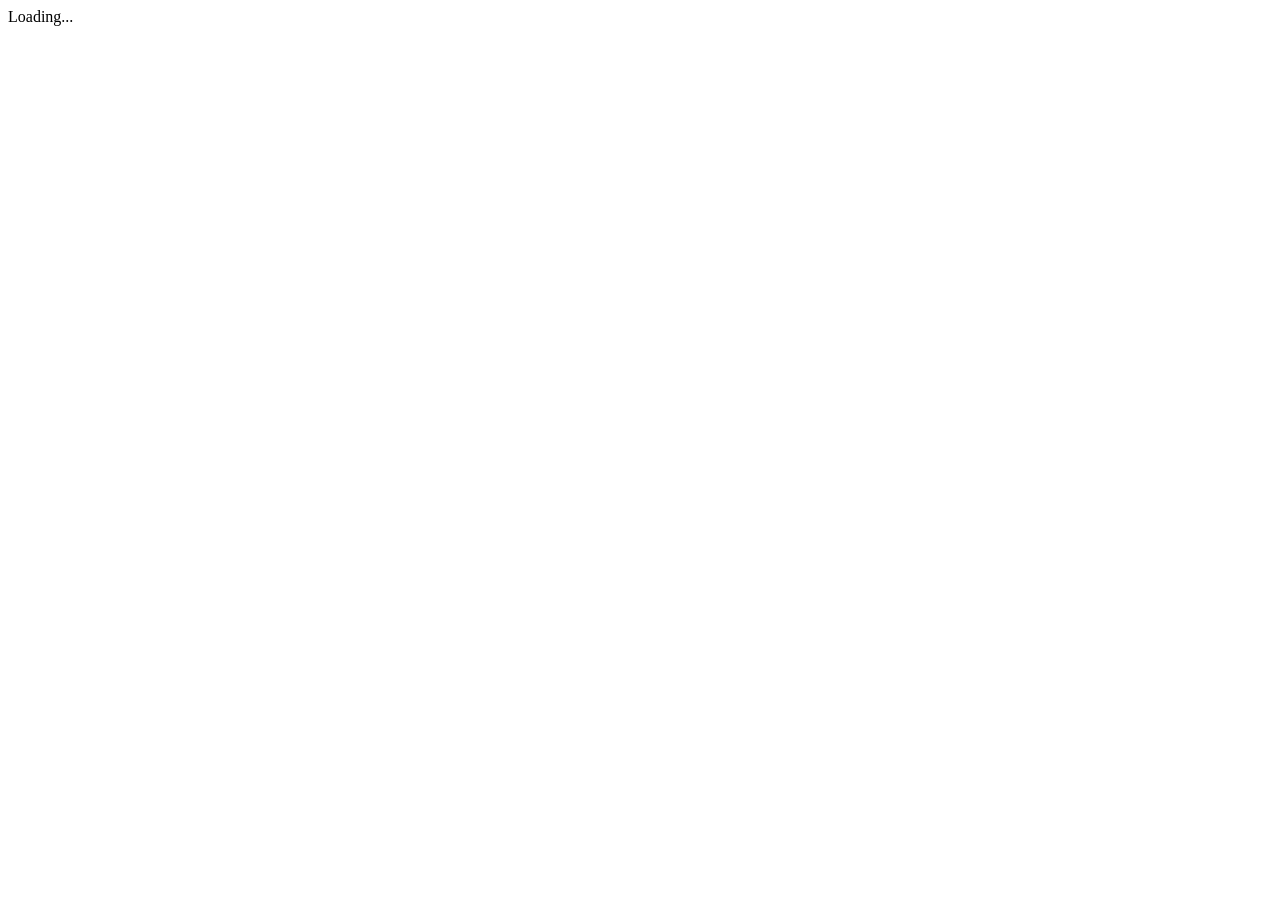
==== index.html @ ca3ab41b "end of chapter one" ====
<html>
  <head>
    <title>Angular 2 QuickStart</title>
    <meta name="viewport" content="width=device-width, initial-scale=1">    
    <!-- 1. Load libraries -->
    <!-- IE required polyfills, in this exact order -->
    <script src="node_modules/es6-shim/es6-shim.min.js"></script>
    <script src="node_modules/systemjs/dist/system-polyfills.js"></script>
    <script src="node_modules/angular2/bundles/angular2-polyfills.js"></script>
    <script src="node_modules/systemjs/dist/system.src.js"></script>
    <script src="node_modules/rxjs/bundles/Rx.js"></script>
    <script src="node_modules/angular2/bundles/angular2.dev.js"></script>
    <!-- 2. Configure SystemJS -->
    <script>
      System.config({
        packages: {        
          app: {
            format: 'register',
            defaultExtension: 'js'
          }
        }
      });
      System.import('app/main')
            .then(null, console.error.bind(console));
    </script>
  </head>
  <!-- 3. Display the application -->
  <body>
    <my-app>Loading...</my-app>
  </body>
</html>
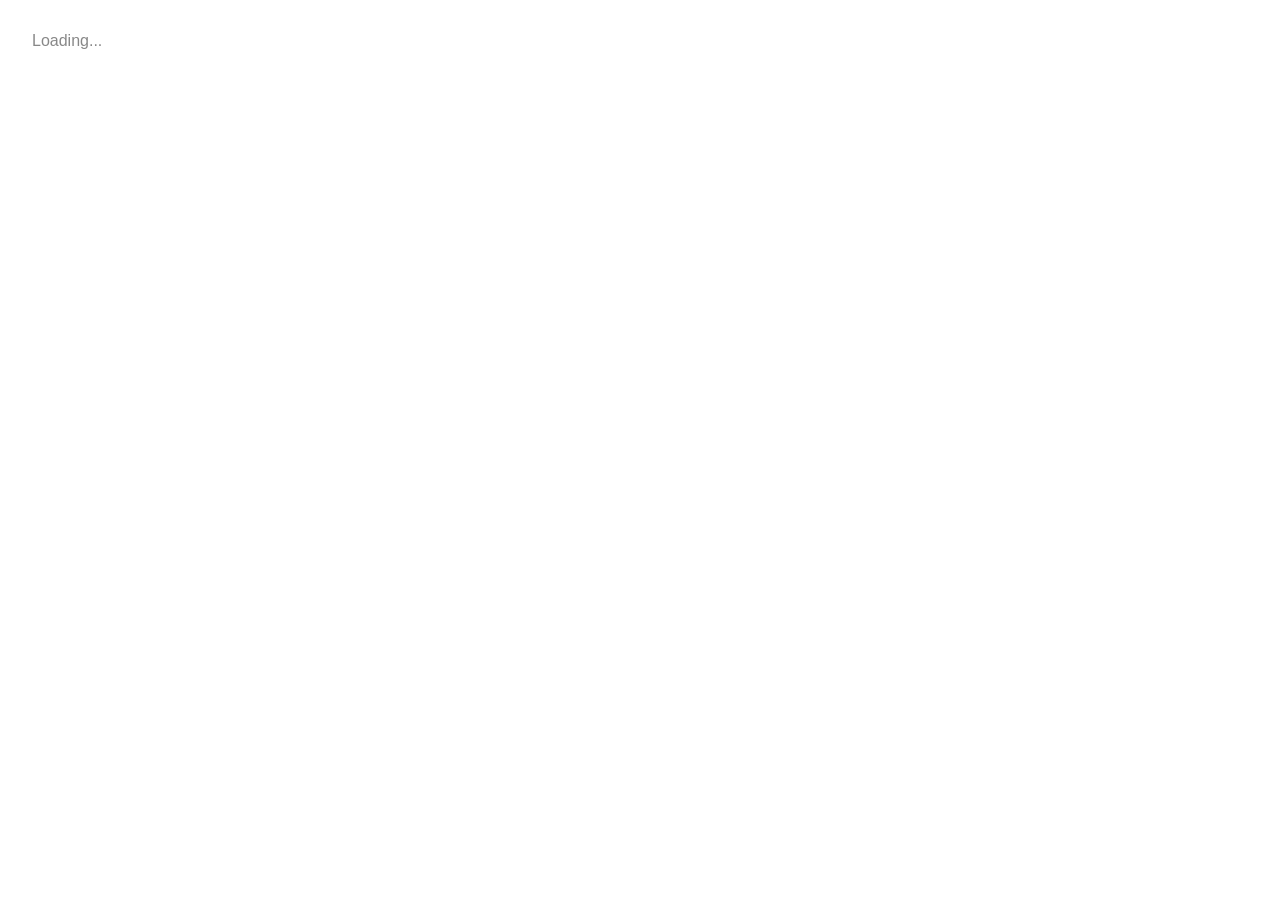
==== commit 9d4e5cba: "end of chapter five" ====
--- a/index.html
+++ b/index.html
@@ -1,7 +1,9 @@
 <html>
-  <head>
+<head>
+    <base href="/">
     <title>Angular 2 QuickStart</title>
-    <meta name="viewport" content="width=device-width, initial-scale=1">    
+    <meta name="viewport" content="width=device-width, initial-scale=1">
+    <link rel="stylesheet" href="styles.css">
     <!-- 1. Load libraries -->
     <!-- IE required polyfills, in this exact order -->
     <script src="node_modules/es6-shim/es6-shim.min.js"></script>
@@ -10,23 +12,25 @@
     <script src="node_modules/systemjs/dist/system.src.js"></script>
     <script src="node_modules/rxjs/bundles/Rx.js"></script>
     <script src="node_modules/angular2/bundles/angular2.dev.js"></script>
+    <script src="node_modules/angular2/bundles/router.dev.js"></script>
+
     <!-- 2. Configure SystemJS -->
     <script>
-      System.config({
-        packages: {        
-          app: {
-            format: 'register',
-            defaultExtension: 'js'
-          }
-        }
-      });
-      System.import('app/main')
-            .then(null, console.error.bind(console));
+        System.config({
+            packages: {
+                app: {
+                    format: 'register',
+                    defaultExtension: 'js'
+                }
+            }
+        });
+        System.import('app/main')
+                .then(null, console.error.bind(console));
     </script>
-  </head>
-  <!-- 3. Display the application -->
-  <body>
-    <my-app>Loading...</my-app>
-  </body>
+</head>
+<!-- 3. Display the application -->
+<body>
+<my-app>Loading...</my-app>
+</body>
 </html>
 
--- a/styles.css
+++ b/styles.css
@@ -0,0 +1,22 @@
+h2 {
+    color: #444;
+    font-weight: lighter;
+}
+
+body {
+    margin: 2em;
+}
+
+body, input[text], button {
+    color: #888;
+    font-family: Cambria, Georgia;
+}
+
+button {
+    padding: 0.2em;
+    font-size: 14px
+}
+
+* {
+    font-family: Arial;
+}
